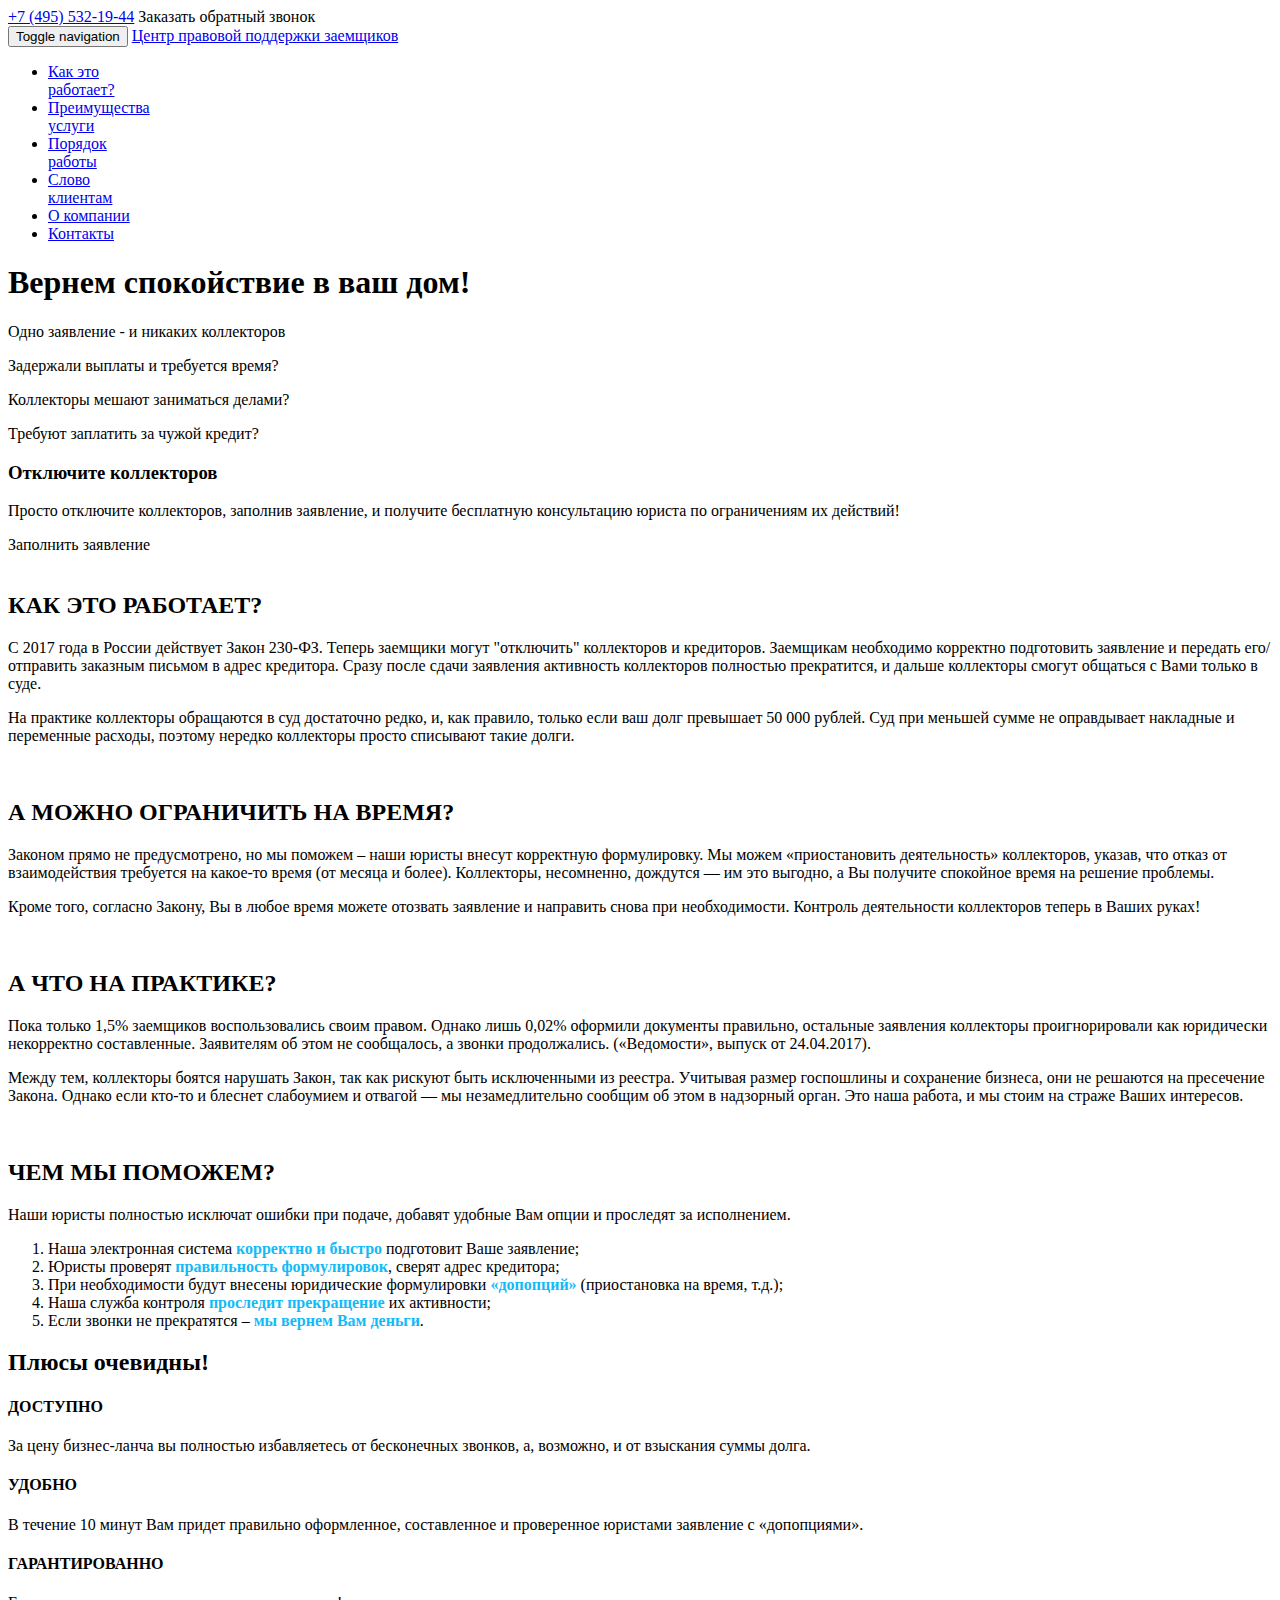
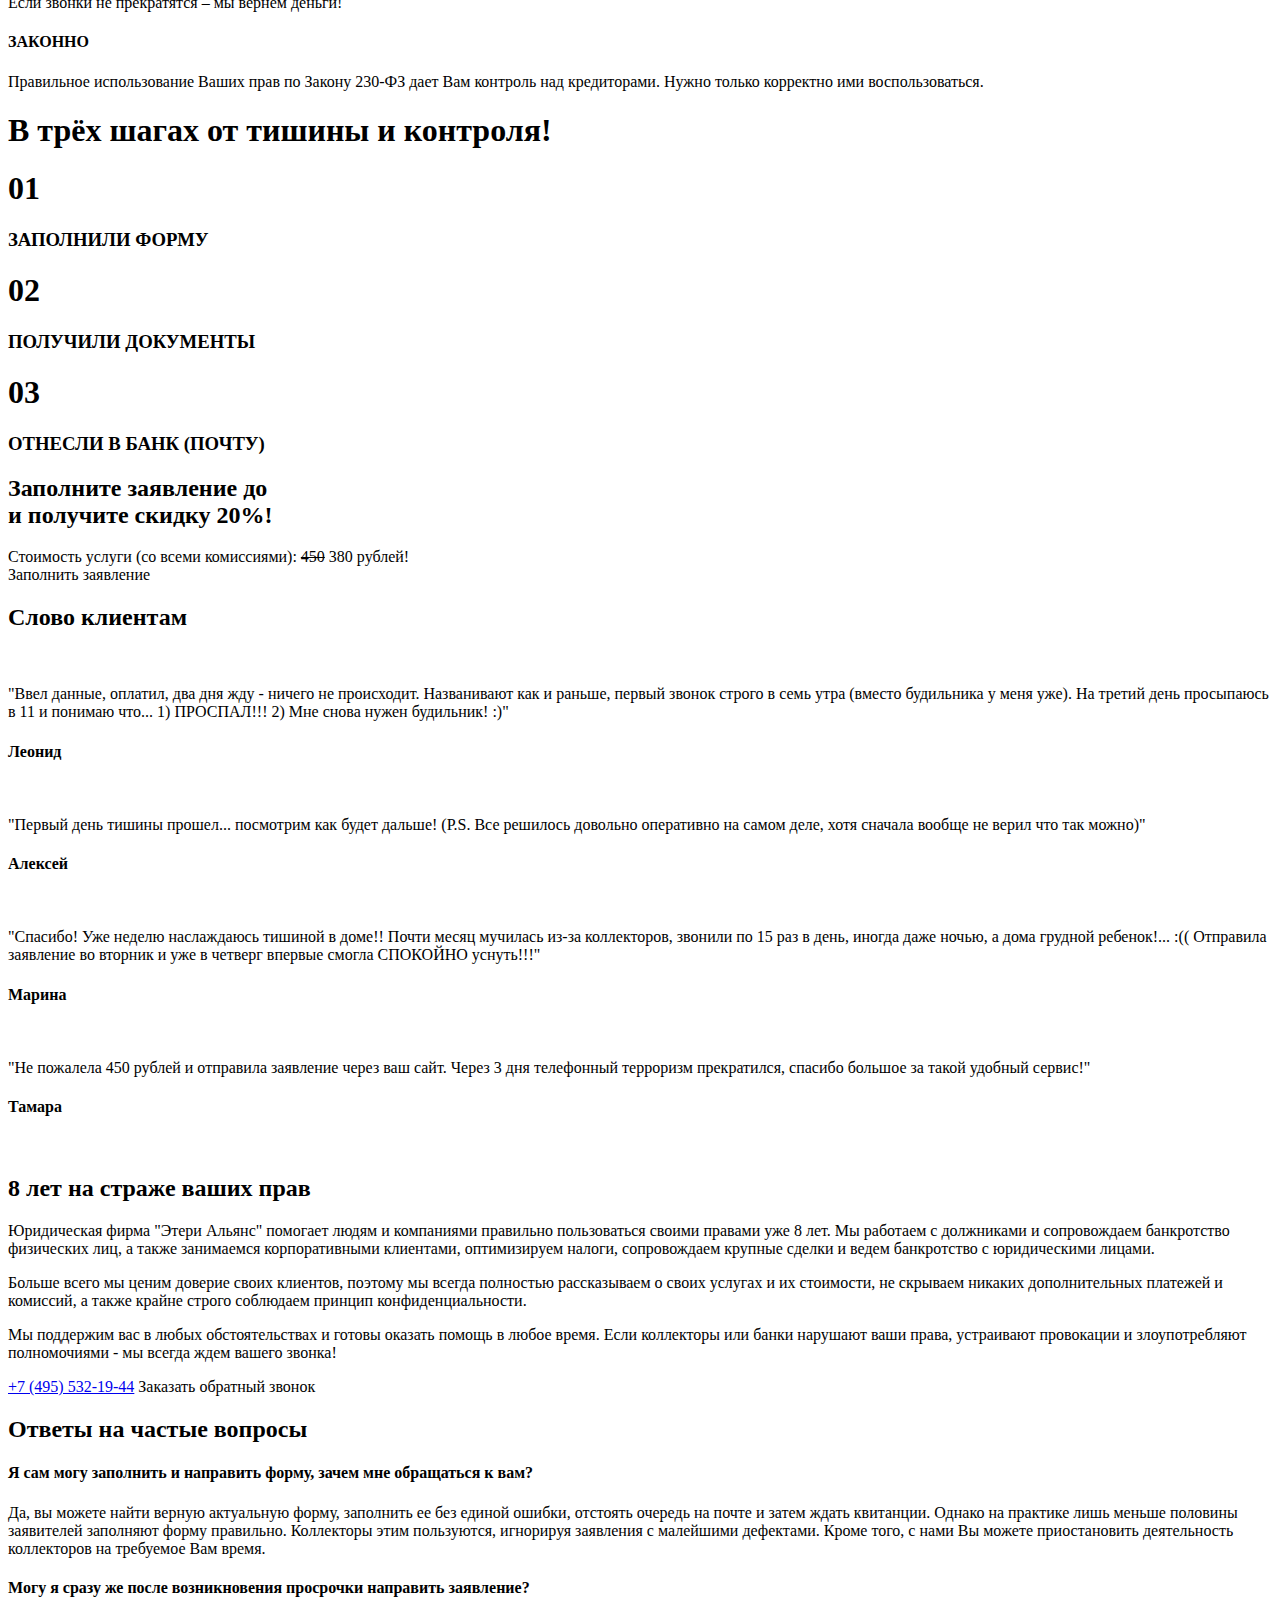
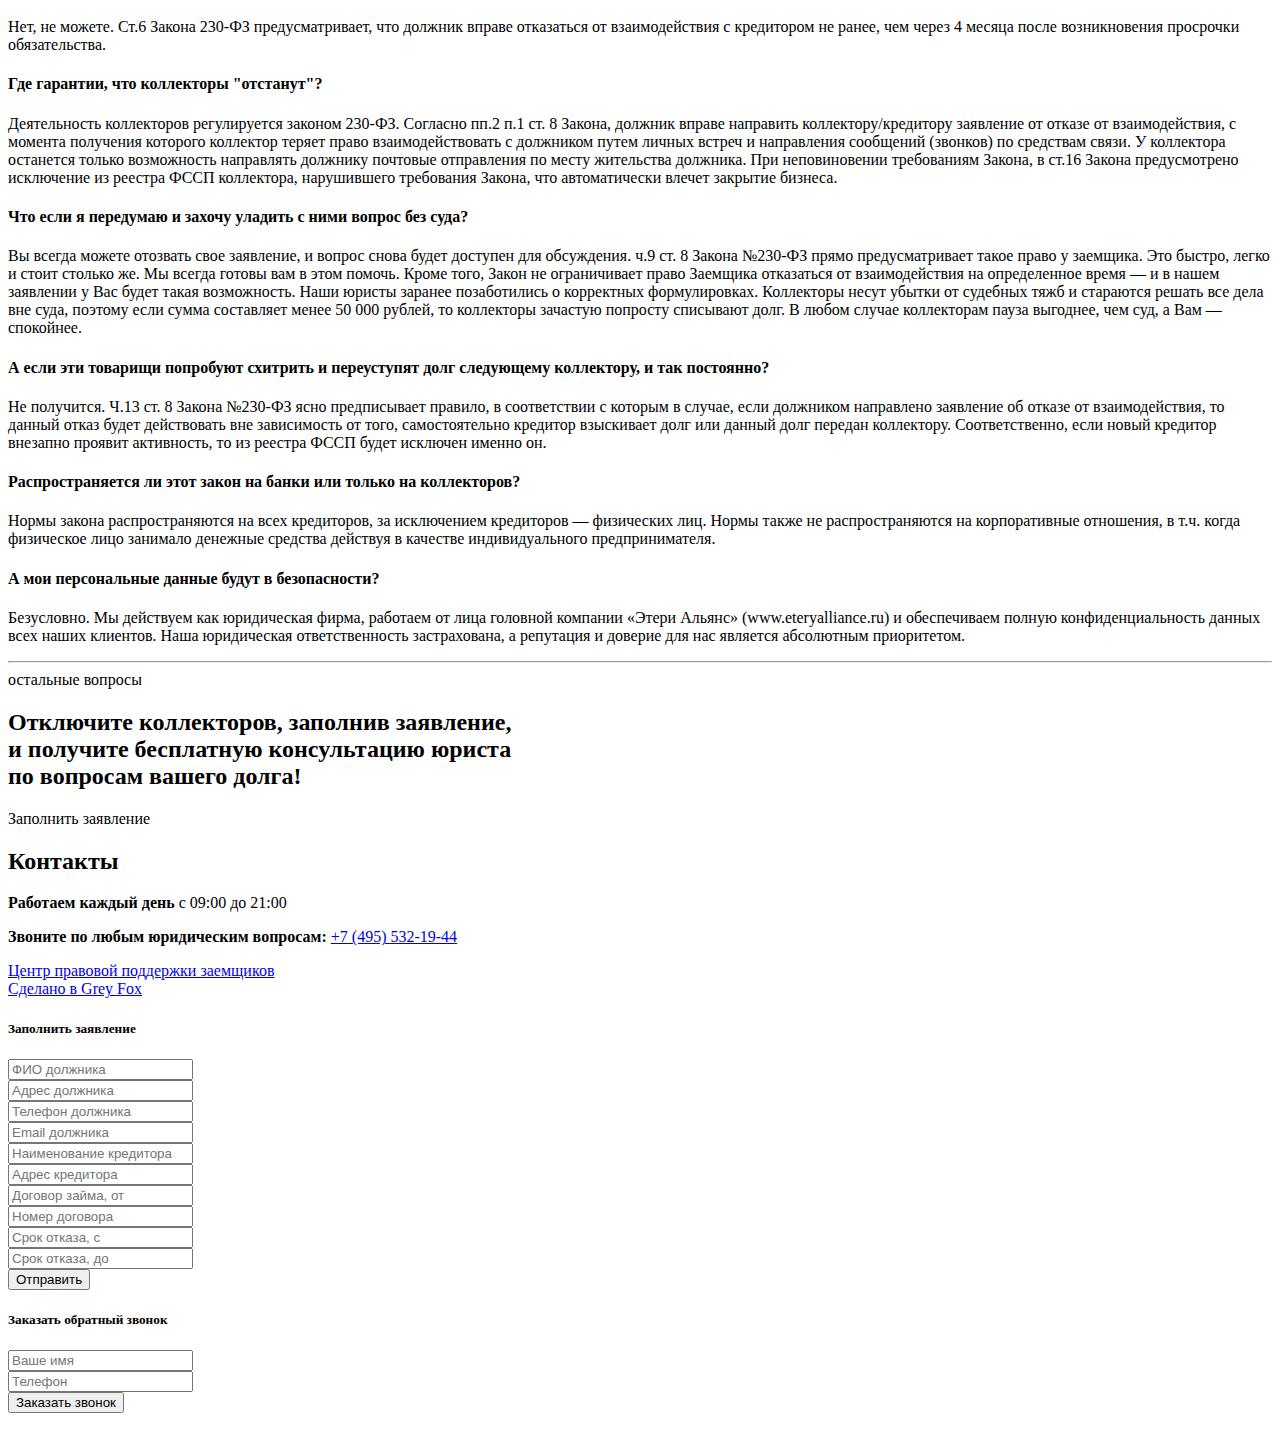
==== index.html @ f3e1dd99 "23_05_2017" ====
<!DOCTYPE html>
<html lang="en">
    <head>
        <meta charset="utf-8">
        <meta http-equiv="X-UA-Compatible" content="IE=edge">
        <meta name="viewport" content="width=device-width, initial-scale=1">
        <title>Центр правовой поддержки заемщиков</title>
		<link rel="shortcut icon" href="favicon.ico">
        <!-- jQuery -->
        <script src="https://ajax.googleapis.com/ajax/libs/jquery/3.2.0/jquery.min.js"></script>
        <link rel="stylesheet" href="https://ajax.googleapis.com/ajax/libs/jqueryui/1.12.1/themes/smoothness/jquery-ui.css">
        <script src="https://ajax.googleapis.com/ajax/libs/jqueryui/1.12.1/jquery-ui.min.js"></script>

        <!-- Bootstrap -->
        <link href="assets/bootstrap/css/bootstrap.min.css" rel="stylesheet">
        <link href="assets/ionicons/css/ionicons.min.css" rel="stylesheet">        
        <link href="assets/bower_components/flexslider/flexslider.css" rel="stylesheet">
        <!--main css file-->
        <link href="assets/css/style.css" rel="stylesheet">
        <!-- HTML5 shim and Respond.js for IE8 support of HTML5 elements and media queries -->
        <!-- WARNING: Respond.js doesn't work if you view the page via file:// -->
        <!--[if lt IE 9]>
          <script src="https://oss.maxcdn.com/html5shiv/3.7.2/html5shiv.min.js"></script>
          <script src="https://oss.maxcdn.com/respond/1.4.2/respond.min.js"></script>
        <![endif]-->

    </head>
    <body data-spy="scroll">
<!-- Yandex.Metrika counter -->
<script type="text/javascript">
    (function (d, w, c) {
        (w[c] = w[c] || []).push(function() {
            try {
                w.yaCounter44700193 = new Ya.Metrika({
                    id:44700193,
                    clickmap:true,
                    trackLinks:true,
                    accurateTrackBounce:true,
                    webvisor:true
                });
            } catch(e) { }
        });

        var n = d.getElementsByTagName("script")[0],
            s = d.createElement("script"),
            f = function () { n.parentNode.insertBefore(s, n); };
        s.type = "text/javascript";
        s.async = true;
        s.src = "https://mc.yandex.ru/metrika/watch.js";

        if (w.opera == "[object Opera]") {
            d.addEventListener("DOMContentLoaded", f, false);
        } else { f(); }
    })(document, window, "yandex_metrika_callbacks");
</script>
<noscript><div><img src="https://mc.yandex.ru/watch/44700193" style="position:absolute; left:-9999px;" alt="" /></div></noscript>
<!-- /Yandex.Metrika counter -->
<script>
  (function(i,s,o,g,r,a,m){i['GoogleAnalyticsObject']=r;i[r]=i[r]||function(){
  (i[r].q=i[r].q||[]).push(arguments)},i[r].l=1*new Date();a=s.createElement(o),
  m=s.getElementsByTagName(o)[0];a.async=1;a.src=g;m.parentNode.insertBefore(a,m)
  })(window,document,'script','https://www.google-analytics.com/analytics.js','ga');

  ga('create', 'UA-99595680-1', 'auto');
  ga('send', 'pageview');

</script>
        <!--pre-loader-->
        <div id="preloader"></div>
        <!--pre-loader-->


        <!--main menu-->
        <!-- Static navbar -->
        <header class="navbar navbar-inverse navbar-default navbar-fixed-top navbar-transparent">
            <div class="container">
                <div class="pull-right" id="right-header">
					<a href="tel:+74955321944" class="phone btn-navigation">+7 (495) 532-19-44</a>
                    <span data-modal="re-call" class="open-app btn btn-primary btn-navigation">Заказать обратный звонок</span>
                </div>
                <div class="navbar-header">
                    <button type="button" class="navbar-toggle collapsed" data-toggle="collapse" data-target="#navbar" aria-expanded="false" aria-controls="navbar">
                        <span class="sr-only">Toggle navigation</span>
                        <span class="icon-bar"></span>
                        <span class="icon-bar"></span>
                        <span class="icon-bar"></span>
                    </button>
                    <a id="logo" class="navbar-brand" href="index.html">Центр правовой  поддержки заемщиков</a>
                </div>
                <div id="navbar" class="navbar-collapse collapse">
                    <ul class="nav navbar-nav navbar-right scroll-to">
                        <li class="active"><a href="#str-8">Как это<br>работает?</a></li>
                        <li><a href="#features">Преимущества<br>услуги</a></li>
                        <li><a href="#introduction">Порядок<br>работы</a></li>
                        <li><a href="#feedbacks">Слово<br>клиентам</a></li>
                        <li><a href="#str-4">О компании</a></li>
                        <li><a href="#contacts">Контакты</a></li>
                    </ul>
                </div><!--/.nav-collapse -->
            </div><!--/.container-fluid -->
        </header>
        <!--end main menu-->


        <!--start header-->
        <section class="header-full-screen background-1" id="home" data-stellar-background-ratio="0.5">
            <div class="absolute_full">
                <div class="display-table">
                    <div class="vertical-middle">
                        <div class="container">
                            <div class="row">
                                <div class="col-sm-10 col-sm-offset-1 text-center">
                                    <h1>Вернем спокойствие в ваш дом!</h1>
									<p class="lead">Одно заявление - и никаких коллекторов</p>
                                </div>
                            </div>
                        </div>
						<div class="container" id="backund">
							<div class="row">
								<div class="col-sm-4 text-center">
									<div class="img-gr" style="background-image: url(assets/images/8.jpg);"></div>
									<p class="added-block">Задержали выплаты и требуется время?</p>
								</div>
								<div class="col-sm-4 text-center">
									<div class="img-gr" style="background-image: url(assets/images/9.jpg);"></div>
									<p class="added-block">Коллекторы мешают заниматься делами?</p>
								</div>
								<div class="col-sm-4 text-center">
									<div class="img-gr" style="background-image: url(assets/images/10.jpg);"></div>
									<p class="added-block">Требуют заплатить за чужой кредит?</p>
								</div>
							</div>
						</div>
                    </div>
                </div>
            </div>
        </section>
        <!--end main header-->


        <!--call to action-->
        <div class="cta-1 bg-dark-az">
            <div class="container">
                <div class="row">
                    <div class="col-sm-7">
                        <h3>Отключите коллекторов</h3>
                        <p>
                            Просто отключите коллекторов, заполнив заявление, и получите бесплатную консультацию юриста по ограничениям их действий!
                        </p>
                    </div>
                    <div class="col-sm-5 text-right scrollReveal sr-right sr-delay-2">
                        <div class="space-20"></div>
                        <span data-modal="app-box" class="open-app btn btn-md btn-blue btn-lg">Заполнить заявление</span>
                    </div>
                </div>
					<div id="str-8"></div>
            </div>
        </div>
        <!--split section-->
        <section id="split1" class="split-section">
            <div class="split-image left-align hidden-sm hidden-xs" style="background-image: url(assets/images/posts/1.jpg);">

            </div>
            <div class="container">
                <div class="row">
                    <div class="col-md-6 visible-sm visible-xs">
                        <img src="assets/images/posts/1.jpg" alt="" class="img-responsive">
                    </div>
                    <div class="col-md-5 col-md-offset-7">
                        <div class="split-content">
                            <h2>КАК ЭТО РАБОТАЕТ?</h2>
                            <p>
                                С 2017 года в России действует Закон 230-ФЗ.
Теперь заемщики могут "отключить" коллекторов и кредиторов. Заемщикам необходимо корректно подготовить заявление и передать его/отправить заказным письмом в адрес кредитора. Сразу после сдачи заявления активность коллекторов полностью прекратится, и дальше коллекторы смогут общаться с Вами только в суде. 

                            </p>
                            <p>
                                На практике коллекторы обращаются в суд достаточно редко, и, как правило, только если ваш долг превышает 50 000 рублей. Суд при меньшей сумме не оправдывает накладные и переменные расходы, поэтому нередко коллекторы просто списывают такие долги.

                            </p>
                        </div>
                    </div>
                </div>
            </div>
        </section>
        <!--split section end-->

        <!--split section-->
        <section id="split2" class="split-section gray-bg">
            <div class="split-image right-align hidden-sm hidden-xs" style="background-image: url(assets/images/posts/2.jpg);">

            </div>
            <div class="container">
                <div class="row">
                    <div class="col-md-6 visible-sm visible-xs">
                        <img src="assets/images/posts/2.jpg" alt="" class="img-responsive">
                    </div>
                    <div class="col-md-5">
                        <div class="split-content">
                            <h2>А МОЖНО ОГРАНИЧИТЬ НА ВРЕМЯ?</h2>
                            <p>
                                Законом прямо не предусмотрено, но мы поможем – наши юристы внесут корректную формулировку.
Мы можем «приостановить деятельность» коллекторов, указав, что отказ от взаимодействия требуется на какое-то время (от месяца и более). Коллекторы, несомненно, дождутся — им это выгодно, а Вы получите спокойное время на решение проблемы.

                            </p>
                            <p>
                                Кроме того, согласно Закону, Вы в любое время можете отозвать заявление и направить снова при необходимости. Контроль деятельности коллекторов теперь в Ваших руках!

                            </p>
                        </div>
                    </div>
                </div>
            </div>
        </section>
        <!--split section end-->
        <!--split section-->
        <section id="split3" class="split-section">
            <div class="split-image left-align hidden-sm hidden-xs" style="background-image: url(assets/images/posts/3.jpg);">

            </div>
            <div class="container">
                <div class="row">
                    <div class="col-md-6 visible-sm visible-xs">
                        <img src="assets/images/posts/3.jpg" alt="" class="img-responsive">
                    </div>
                    <div class="col-md-5 col-md-offset-7">
                        <div class="split-content">
                            <h2>А ЧТО НА ПРАКТИКЕ?</h2>
                            <p>
                                Пока только 1,5% заемщиков воспользовались своим правом. Однако лишь 0,02% оформили документы правильно, остальные заявления коллекторы проигнорировали как юридически некорректно составленные. Заявителям об этом не сообщалось, а звонки продолжались. («Ведомости», выпуск от 24.04.2017). 
                            </p>
                            <p>
                                Между тем, коллекторы боятся нарушать Закон, так как рискуют быть исключенными из реестра. Учитывая размер госпошлины и сохранение бизнеса, они не решаются на пресечение Закона. Однако если кто-то и блеснет слабоумием и отвагой — мы незамедлительно сообщим об этом в надзорный орган. Это наша работа, и мы стоим на страже Ваших интересов.
                            </p>
                        </div>
                    </div>
                </div>
            </div>
        </section>
        <!--split section end-->

        <!--split section-->
        <section id="split4" class="split-section gray-bg">
            <div class="split-image right-align hidden-sm hidden-xs" style="background-image: url(assets/images/posts/4.jpg);">

            </div>
            <div class="container">
                <div class="row">
                    <div class="col-md-6 visible-sm visible-xs">
                        <img src="assets/images/posts/4.jpg" alt="" class="img-responsive">
                    </div>
                    <div class="col-md-5">
                        <div class="split-content">
                            <h2>ЧЕМ МЫ ПОМОЖЕМ?</h2>
                            <p>
                                Наши юристы полностью исключат ошибки при подаче, добавят удобные Вам опции и проследят за исполнением.
                            </p>
                            <p>
                               <ol>
									<li>Наша электронная система <strong style="color: #12baf8">корректно и быстро</strong> подготовит Ваше заявление;</li>
									<li>Юристы проверят <strong style="color: #12baf8">правильность формулировок</strong>, сверят адрес кредитора;</li>
									<li>При необходимости будут внесены юридические формулировки <strong style="color: #12baf8">«допопций»</strong> (приостановка на время, т.д.);</li>
									<li>Наша служба контроля <strong style="color: #12baf8">проследит прекращение</strong> их активности;</li>
									<li>Если звонки не прекратятся – <strong style="color: #12baf8">мы вернем Вам деньги</strong>.</li>
                               </ol>
                            </p>
                        </div>
                    </div>
                </div>
            </div>
        </section>
        <!--split section end-->
        <!--features-->
        <section id="features">
            <div class="space-80"></div>
            <div class="container">
                <div class="row">
                    <div class="col-md-8 col-md-offset-2 text-center center-title margin-b-50">
                        <h2>Плюсы очевидны!</h2>
                    </div>
                </div>
                <div class="row">
                    <div class="col-sm-6 margin-b-30">
                        <div class="feature-box">
                            <i class="icon-mouse icon pull-left"></i>
                            <div class="overflow-hidden">
                                <h4>ДОСТУПНО</h4>
                                <p>
                                    За цену бизнес-ланча вы полностью избавляетесь от бесконечных звонков, а, возможно, и от взыскания суммы долга.
                                </p>
                            </div>
                        </div>
                    </div>
                    <div class="col-sm-6 margin-b-30">
                        <div class="feature-box">
                            <i class="icon-iphone icon pull-left"></i>
                            <div class="overflow-hidden">
                                <h4>УДОБНО</h4>
                                <p>
                                    В течение 10 минут Вам придет правильно оформленное, составленное и проверенное юристами заявление с «допопциями».
                                </p>
                            </div>
                        </div>
                    </div>
				</div>
				<div class="row">
                    <div class="col-sm-6 margin-b-30">
                        <div class="feature-box">
                            <i class="icon-edit icon pull-left"></i>
                            <div class="overflow-hidden">
                                <h4>ГАРАНТИРОВАННО</h4>
                                <p>
                                    Если звонки не прекратятся – мы вернем деньги!
                                </p>
                            </div>
                        </div>
                    </div>
                    <div class="col-sm-6 margin-b-30">
                        <div class="feature-box">
                            <i class="icon-ios-email-outline icon pull-left"></i>
                            <div class="overflow-hidden">
                                <h4>ЗАКОННО</h4>
                                <p>
                                    Правильное использование Ваших прав по Закону 230-ФЗ дает Вам контроль над кредиторами. Нужно только корректно ими воспользоваться.
                                </p>
                            </div>
                        </div>
                    </div>
                </div><!--row-->
            </div><!--container-->
            <div class="space-50"></div>
        </section>
        <!--end of features-->

        <section id="introduction">
            <div class="container">
                <div class="row">
                    <div class="col-md-10 col-md-offset-1 text-center center-title">
                        <h1>В трёх шагах от тишины и контроля!</h1>
                    </div>
                </div>
            </div>
            <div class="space-60"></div>
            <div class="container-fluid no-padding">
                <div class="row no-margin">
                    <div class="col-sm-4 no-padding text-center miranda">
                        <div class="step-box bg-red">
                            <h1>01<span></span></h1>
                            <h3>ЗАПОЛНИЛИ ФОРМУ</h3>
                        </div>
                    </div>
                    <div class="col-sm-4 no-padding text-center miranda">
                        <div class="step-box bg-blue">
                            <h1>02<span></span></h1>
                            <h3>ПОЛУЧИЛИ ДОКУМЕНТЫ</h3>
                        </div>
                    </div>
                    <div class="col-sm-4 no-padding text-center miranda">
                        <div class="step-box bg-green">
                            <h1>03<span></span></h1>
                            <h3>ОТНЕСЛИ В БАНК (ПОЧТУ)</h3>
                        </div>
                    </div>
                </div>
            </div>
        </section>
        <!--pricing start-->
        <div class="cta-1 bg-dark-blue" id="order-2">
            <div class="container">
                <div class="row">
                    <div class="col-sm-12">
                        <h2>Заполните заявление до <span class="end-date"></span><br>и получите скидку 20%!</h2>
                        <span class="price-h3">Стоимость услуги (со всеми комиссиями):</span>
						<span class="last-pricing"><s>450</s></span>
                        <span class="new-pricing">380 рублей!</span>
                    </div>
                    <div class="col-sm-12 scrollReveal sr-right sr-delay-2">
                        <div class="space-20"></div>
                        <span data-modal="app-box" class="open-app btn btn-md btn-blue btn-lg">Заполнить заявление</span>
                    </div>
                </div>
            </div>
        </div>

        <!--testimonials start-->
        <section id="feedbacks" class="testimnials-section">
            <div class="space-80"></div>
            <div class="container">
                <div class="row">
                    <div class="col-md-8 col-md-offset-2 text-center center-title margin-b-50">
                        <h2>Слово клиентам</h2>
                    </div>
                </div>
                <div class="row">
                    <div class="col-sm-6 ">
                        <div class="testi-box left clearfix">
                            <span class="thumb">
                                <img src="assets/images/user_1.png" class="img-circle img-responsive" alt="">
                            </span>
                            <div class="testi-text">
                               <p>"Ввел данные, оплатил, два дня жду - ничего не происходит. Названивают как и раньше, первый звонок строго в семь утра (вместо будильника у меня уже). На третий день просыпаюсь в 11 и понимаю что... 1) ПРОСПАЛ!!! 2) Мне снова нужен будильник! :)"</p>
                                <h4>Леонид</h4>
                                <span class="rating">
                                    <i class="ion-ios-star"></i>
                                    <i class="ion-ios-star"></i>
                                    <i class="ion-ios-star"></i>
                                    <i class="ion-ios-star"></i>
                                    <i class="ion-ios-star-half"></i>
                                </span>
                            </div>                           
                        </div><!--testi box end-->
                        <div class="testi-box left clearfix">
                            <span class="thumb">
                                <img src="assets/images/user_2.png" class="img-circle img-responsive" alt="">
                            </span>
                            <div class="testi-text">
                                <p>"Первый день тишины прошел... посмотрим как будет дальше! (Р.S. Все решилось довольно оперативно на самом деле, хотя сначала вообще не верил что так можно)"</p>
                                <h4>Алексей</h4>
                                <span class="rating">
                                    <i class="ion-ios-star"></i>
                                    <i class="ion-ios-star"></i>
                                    <i class="ion-ios-star"></i>
                                    <i class="ion-ios-star"></i>
                                    <i class="ion-ios-star"></i>
                                </span>
                            </div>                           
                        </div><!--testi box end-->
                    </div><!--col end-->
                    <div class="col-sm-6 ">
                        <div class="testi-box left clearfix">
                            <span class="thumb">
                                <img src="assets/images/user_3.png" class="img-circle img-responsive" alt="">
                            </span>
                            <div class="testi-text">
                                <p>"Спасибо! Уже неделю наслаждаюсь тишиной в доме!! Почти месяц мучилась из-за коллекторов, звонили по 15 раз в день, иногда даже ночью, а дома грудной ребенок!... :(( Отправила заявление во вторник и уже в четверг впервые смогла СПОКОЙНО уснуть!!!"</p>
                                <h4>Марина</h4>
                                <span class="rating">
                                    <i class="ion-ios-star"></i>
                                    <i class="ion-ios-star"></i>
                                    <i class="ion-ios-star"></i>
                                    <i class="ion-ios-star"></i>
                                    <i class="ion-ios-star-half"></i>
                                </span>
                            </div>                           
                        </div><!--testi box end-->
                        <div class="testi-box left clearfix">
                            <span class="thumb">
                                <img src="assets/images/user_4.png" class="img-circle img-responsive" alt="">
                            </span>
                            <div class="testi-text">
                                <p>"Не пожалела 450 рублей и отправила заявление через ваш сайт. Через 3 дня телефонный терроризм прекратился, спасибо большое за такой удобный сервис!"</p>
                                <h4>Тамара</h4>
                                <span class="rating">
                                    <i class="ion-ios-star"></i>
                                    <i class="ion-ios-star"></i>
                                    <i class="ion-ios-star"></i>
                                    <i class="ion-ios-star-half"></i>
                                </span>
                            </div>                           
                        </div><!--testi box end-->
                    </div><!--col end-->
                </div>
            </div>
			<div id="str-4"></div>
            <div class="space-80"></div>
        </section>
        <!--split section-->
        <section id="splitr4" class="split-section gray-bg">
            <div class="split-image right-align hidden-sm hidden-xs" style="background-image: url(assets/images/posts/6.jpg);">

            </div>
            <div class="container">
                <div class="row">
                    <div class="col-md-6 visible-sm visible-xs">
                        <img src="assets/images/posts/6.jpg" alt="" class="img-responsive">
                    </div>
                    <div class="col-md-5">
                        <div class="split-content">
                            <h2>8 лет на страже ваших прав</h2>
                            <p>
                                Юридическая фирма "Этери Альянс" помогает людям и компаниями правильно пользоваться своими правами уже 8 лет. Мы работаем с должниками и сопровождаем банкротство физических лиц, а также занимаемся корпоративными клиентами, оптимизируем налоги, сопровождаем крупные сделки и ведем банкротство с юридическими лицами.
                            </p>
                            <p>
                                Больше всего мы ценим доверие своих клиентов, поэтому мы всегда полностью рассказываем о своих услугах и их стоимости, не скрываем никаких дополнительных платежей и комиссий, а также крайне строго соблюдаем принцип конфиденциальности.
                            </p>
                            <p>
                                Мы поддержим вас в любых обстоятельствах и готовы оказать помощь в любое время. Если коллекторы или банки нарушают ваши права, устраивают провокации и злоупотребляют полномочиями - мы всегда ждем вашего звонка!
                            </p>
							<div id="phone-ct-block">
								<a href="tel:+74955321944" class="phone">+7 (495) 532-19-44</a>
                         		<span data-modal="re-call" class="open-app btn btn-primary">Заказать обратный звонок</span>
							</div>
                        </div>
                    </div>
                </div>
            </div>
        </section>
        <!--testimonials end-->

        <!--faqs-->
        <section id="faqs" class="faqs-section">
            <div class="space-80"></div>
            <div class="container">
                <div class="row sr-bottom">
                    <div class="col-md-8 col-md-offset-2 text-center center-title margin-b-50">
                        <h2>Ответы на частые вопросы</h2>
                    </div>
                </div>
                <div class="row">
                    <div class="col-sm-6 margin-b-30">
                        <div class="faq-box">
                            <h4>Я сам могу заполнить и направить форму, зачем мне обращаться к вам?</h4>
                            <p>
                                Да, вы можете найти верную актуальную форму, заполнить ее без единой ошибки, отстоять очередь на почте и затем ждать квитанции. Однако на практике лишь меньше половины заявителей заполняют форму правильно. Коллекторы этим пользуются, игнорируя заявления с малейшими дефектами. Кроме того, с нами Вы можете приостановить деятельность коллекторов на требуемое Вам время.
                            </p>
                        </div>
                    </div><!--col-end-->
                    <div class="col-sm-6 margin-b-30">
                        <div class="faq-box">
                            <h4>Могу я сразу же после возникновения просрочки направить заявление?</h4>
                            <p>
                                Нет, не можете. Ст.6 Закона 230-ФЗ предусматривает, что должник вправе отказаться от взаимодействия с кредитором не ранее, чем через 4 месяца после возникновения просрочки обязательства. 
                            </p>
                        </div>
                    </div>
                </div><!--row end-->
                <div class="row">
                    <div class="col-sm-6 margin-b-30">
                        <div class="faq-box">
                            <h4>Где гарантии, что коллекторы "отстанут"?</h4>
                            <p>
                                Деятельность коллекторов регулируется законом 230-ФЗ. Согласно пп.2 п.1 ст. 8  Закона, должник вправе направить коллектору/кредитору заявление от отказе от взаимодействия, с момента получения которого коллектор теряет право взаимодействовать с должником путем личных встреч и направления сообщений (звонков) по средствам связи. У коллектора останется только возможность направлять должнику почтовые отправления по месту жительства должника. При неповиновении требованиям Закона, в ст.16 Закона предусмотрено исключение из реестра ФССП коллектора, нарушившего требования Закона, что автоматически влечет закрытие бизнеса.
                            </p>
                        </div>
                    </div><!--col-end-->
                    <div class="col-sm-6 margin-b-30">
                        <div class="faq-box">
                            <h4>Что если я передумаю и захочу уладить с ними вопрос без суда?</h4>
                            <p>
								Вы всегда можете отозвать свое заявление, и вопрос снова будет доступен для обсуждения. ч.9 ст. 8 Закона №230-ФЗ прямо предусматривает такое право у заемщика. Это быстро, легко и стоит столько же. Мы всегда готовы вам в этом помочь.
								Кроме того, Закон не ограничивает право Заемщика отказаться от взаимодействия на определенное время — и в нашем заявлении у Вас будет такая возможность. Наши юристы заранее позаботились о корректных формулировках. Коллекторы несут убытки от судебных тяжб и стараются решать все дела вне суда, поэтому если сумма составляет менее 50 000 рублей, то коллекторы зачастую попросту списывают долг. В любом случае коллекторам пауза выгоднее, чем суд, а Вам — спокойнее.
                            </p>
                        </div>
                    </div>
                </div><!--row end-->
			</div>
			<div class="container" id="addoner">
                <div class="row">
                    <div class="col-sm-6 margin-b-30">
                        <div class="faq-box">
                            <h4>А если эти товарищи попробуют схитрить и переуступят долг следующему коллектору, и так постоянно?</h4>
                            <p>
                                Не получится. Ч.13 ст. 8 Закона №230-ФЗ ясно предписывает правило, в соответствии с которым в случае, если должником направлено заявление об отказе от взаимодействия, то данный отказ будет действовать вне зависимость от того, самостоятельно кредитор взыскивает долг или данный долг передан коллектору.
								Соответственно, если новый кредитор внезапно проявит активность, то из реестра ФССП будет исключен именно он.
                            </p>
                        </div>
                    </div><!--col-end-->
                    <div class="col-sm-6 margin-b-30">
                        <div class="faq-box">
                            <h4>Распространяется ли этот закон на банки или только на коллекторов?</h4>
                            <p>
                                Нормы закона распространяются на всех кредиторов, за исключением кредиторов — физических лиц. Нормы также не распространяются на корпоративные отношения, в т.ч. когда физическое лицо занимало денежные средства действуя в качестве индивидуального предпринимателя.
                            </p>
                        </div>
                    </div>
                </div><!--row end-->
				<div class="row">
					<div class="col-sm-6 margin-b-30 lasted">
                        <div class="faq-box">
                            <h4>А мои персональные данные будут в безопасности?</h4>
                            <p>
                                Безусловно. Мы действуем как юридическая фирма, работаем от лица головной компании «Этери Альянс» (www.eteryalliance.ru) и обеспечиваем полную конфиденциальность данных всех наших клиентов. Наша юридическая ответственность застрахована,  а репутация и доверие для нас является абсолютным приоритетом.
                            </p>
                        </div>
					</div>
				</div>
            </div>
            <div class="container sower">
                <hr>
                <div class='space-30'></div>
                <div class="text-center sr-bottom">
                    <span id="show-all" class="btn btn-lg btn-primary">остальные вопросы</span>
                </div>
			</div>
            <div class="space-80"></div>
        </section>
        <div class="cta-1 bg-dark-blue" id="order-3">
            <div class="container">
                <div class="row">
                    <div class="col-sm-12">
                        <h2>Отключите коллекторов, заполнив заявление,<br>и получите бесплатную консультацию юриста<br>по вопросам вашего долга!</h2>
                    </div>
                    <div class="col-sm-12 scrollReveal sr-right sr-delay-2">
                        <div class="space-20"></div>
                        <span data-modal="app-box" class="open-app btn btn-md btn-blue btn-lg">Заполнить заявление</span>
                    </div>
                </div>
            </div>
        </div>
        <section id="contacts" class="newsletter-section">
            <div class="space-80"></div>
            <div class="container">
                <div class="row">
                    <div class="col-md-8 col-md-offset-2 text-center center-title margin-b-30">
                        <h2>Контакты</h2>
                    </div>
                </div>
                <div class="row">
                    <div class="col-md-4">
						<p class="info-block">
							<strong class="c-block">Работаем каждый день</strong>
							<span class="c-time">с 09:00 до 21:00</span>
						</p>
						<p class="info-block">
							<strong class="c-block">Звоните по любым юридическим вопросам:</strong>
							<a href="tel:+74955321944" class="phone">+7 (495) 532-19-44</a>
						</p>
                    </div>
                    <div class="col-md-8">
						<div id="map"></div>
                    </div>
                </div>
            </div>

            <div class="space-80"></div>
        </section>
        <!--footer start-->
        <footer id="footer" class="footer">
            <div class="container">
                <div class="row">
                    <div class="col-sm-6 col-md-4 margin-b-10">
                        <a id="logo-f" class="navbar-brand scrollToTop" href="#">Центр правовой поддержки заемщиков</a>
                    </div>
                    <div class="col-sm-6 col-md-3 margin-b-10 pull-right clearfix">
						<div class="social-box">
							<a href="#" class="icon fb" target="_blank"></a>
							<a href="#" class="icon vk" target="_blank"></a>
							<a href="#" class="icon ok" target="_blank"></a>
							<a href="#" class="icon in" target="_blank"></a>
						</div>
                    </div>
                </div>
                <div class="row">
                    <div class="col-sm-12 text-center">
                        <a class="greyFox" href="http://grey-fox.ru/?utm_source=customer_lp&utm_campaign=customer&utm_term=collectors" target="_blank">
                            Сделано в Grey Fox
                        </a>
                    </div>
                </div>
            </div>
        </footer>
        <!--footer end-->


        <!--back to top-->
        <a href="#" class="scrollToTop"><i class="ion-android-arrow-dropup-circle"></i></a>
        <!--back to top end-->
		<div id="app-box" class="modal-app">
			<div class="form-bg">
				<span class="ion-ios-close-empty close-app"></span>
				<h5 class="text-uppercase text-center margin-b-20">Заполнить заявление</h5>
				<form id="wallet-form" method="get" action="wallet.php" accept-charset="utf-8">
					<div class="row">
						<div class="col-sm-12"> 
							<div class="row">
								<div class="col-sm-12 margin-btm-20">
									<input type="text" name="debitor" class="form-control req" placeholder="ФИО должника" />
								</div>
								<div class="col-sm-12 margin-btm-20">
									<input type="text" name="debitorAdress" class="form-control req" placeholder="Адрес должника" />
								</div>
								<div class="col-sm-12 margin-btm-20">
									<input type="text" name="phone" class="phone-number form-control req" placeholder="Телефон должника" />
								</div>
								<div class="col-sm-12 margin-btm-20">
									<input type="text" name="emailAddress" class="form-control req" placeholder="Email должника" />
								</div>
								<div class="col-sm-12 margin-btm-20">
									<input type="text" name="creditor" class="form-control req" placeholder="Наименование кредитора" />
								</div>
								<div class="col-sm-12 margin-btm-20">
									<input type="text" name="creditorAdress" class="form-control req" placeholder="Адрес кредитора" />
								</div>
								<div class="col-sm-12 margin-btm-20">
									<input type="text" name="date" class="form-control req" readonly="true" placeholder="Договор займа, от" />
								</div>
								<div class="col-sm-12 margin-btm-20">
									<input type="text" name="contractID" class="form-control req" placeholder="Номер договора" />
								</div>
								<div class="col-sm-12 margin-btm-20">
									<input type="text" name="date1" class="form-control " readonly="true" placeholder="Срок отказа, с" />
								</div>
								<div class="col-sm-12 margin-btm-20">
									<input type="text" name="denial" class="form-control" readonly="true" placeholder="Срок отказа, до" />
								</div>
							</div>
						</div>
					</div>
					<div class="row">
						<div class="col-sm-12 text-right">
							<button type="submit" name="submit" class="btn btn-lg btn-block btn-primary">Отправить</button>
						</div>
					</div>
				</form>
                <script>

                    $('[name = "date"]').datepicker({
                        dateFormat: 'dd/mm/yy ', showAnim: 'show', defaultDate: '-1y', changeYear: true
                    });

                    $('[name = "date1"]').datepicker({
                        dateFormat: 'dd/mm/yy ', showAnim: 'show', defaultDate: '-0d', changeYear: true
                    });

                    $('[name = "denial"]').datepicker({
                        dateFormat: 'dd/mm/yy ', showAnim: 'show', defaultDate: '+1m', changeYear: true
                    });

                </script>

			</div>
		</div>
		<div id="re-call" class="modal-app">
			<div class="form-bg">
				<span class="ion-ios-close-empty close-app"></span>
				<h5 class="text-uppercase text-center margin-b-20">Заказать обратный звонок</h5>
				<form method="post" id="phone-form" action="#" class="mentos-contact">
					<div class="row">
						<div class="col-sm-12"> 
							<div class="row">
								<div class="col-sm-12 margin-btm-20">
									<input type="text" name="name-2" class="form-control" placeholder="Ваше имя" />
								</div>
								<div class="col-sm-12 margin-btm-20">
									<input type="text" name="mobile-2" class="phone-number form-control" placeholder="Телефон" />
								</div>
							</div>
						</div>
					</div>
					<div class="row">
						<div class="col-sm-12 text-right">
							<button type="submit" name="submit" class="btn btn-lg btn-block btn-primary">Заказать звонок</button>
						</div>
					</div>
				</form>
			</div>
		</div>
		<div class="bg-overflow"></div>
		<div id="the-results" class="modal-box hide-show">
			<span class="theclose ion-ios-close-empty"></span>
			<div class="content-box">
				<p class="message-box"></p>
			</div>
		</div>
        <!-- jQuery plugins-->
        <script src="assets/bower_components/jquery/dist/jquery.min.js"></script>
        <script src="assets/js/jquery-migrate.min.js"></script>
        <script src="assets/js/jquery.easing.min.js"></script>
        <script src="assets/bootstrap/js/bootstrap.min.js"></script>
        <script src="assets/bower_components/flexslider/jquery.flexslider-min.js"></script>
        <script src="assets/js/modernizr.custom.97074.js" type="text/javascript"></script>
        <script src="assets/js/jquery.sticky.js"></script> 
        <script src="assets/js/jquery.maskedinput.min.js"></script> 
        <script src="assets/js/jquery.stellar.min.js"></script>
        <script src="assets/js/waypoints.min.js"></script>
        <script src="assets/js/jquery.counterup.min.js"></script>
        <script src="assets/js/template-custom.js" type="text/javascript"></script>
        <script src="assets/js/newsletter-custom.js" type="text/javascript"></script> 
        <script src="assets/js/contact.js" type="text/javascript"></script>
        <!-- Vimeo video API -->
        <script src="http://a.vimeocdn.com/js/froogaloop2.min.js"></script>
		<script type="text/javascript">
			$(document).ready(function() {
				$(".phone-number").mask("+7 (999) 999-99-99");
				$("#the-results").click(function(){
					$(this).fadeOut( "slow" );
				});
				function initEndDate() {
					var today = new Date(),
						dd = today.getDate(),
						mm = today.getMonth(), 
						yyyy = today.getFullYear(),
						months = '01,02,03,04,05,06,07,08,09,10,11,12'.split(',');

					dd = dd+7;

					if (dd > 30 || (mm == 1 && dd > 28)) {
						dd = 5;
						mm = ++mm;
					}

					var endDate = new Date(yyyy,mm,dd);
					$('.end-date').html(endDate.getDate() + '.' + months[endDate.getMonth()]);
					endDate.setDate(endDate.getDate() + 1);

					return endDate;
				}
				initEndDate();

              
				$("#phone-form").submit(function(){

					var form = $(this);
					var error = false;
					form.find('input, textarea').each( function(){
						if ($(this).val() == '') {
							$("#the-results p.message-box").html('Зaпoлнитe пoлe "'+$(this).attr('placeholder')+'"!');
							$("#the-results").fadeIn( "slow" );
							error = true;
						}
					});
					if (!error) {
						var data = form.serialize();
						$.ajax({
							type: 'POST',
							url: 'sendmail-3.php',
							data: data,
							beforeSend: function(data) {
								form.find('button[type="submit"]').attr('disabled', 'disabled');
							},
							success: function(data){
								if (data['error']) {
									$("#the-results p.message-box").html(data['error']);
									$("#the-results").fadeIn( "slow" );
								} else {
									form[0].reset();
									$("#the-results p.message-box").html('Спасибо! Ваша заявка отправлена!');
									$("#the-results").fadeIn( "slow" );
									yaCounter44700193.reachGoal('ORDER')
								}
							},
							error: function (xhr, ajaxOptions, thrownError) {
								$("#the-results p.message-box").html(thrownError);
								$("#the-results").fadeIn( "slow" );
							},
							complete: function(data) {
								form.find('button[type="submit"]').prop('disabled', false);
							}
						});
					}
					return false;
				});

             $("#wallet-form").submit(function(e){
                    var form = $(this);
                    var error = false;
                    form.find('.req').each( function(){
                        if ($(this).val() == '') {
                            $("#the-results p.message-box").html('Зaпoлнитe пoлe "'+$(this).attr('placeholder')+'"!');
                            $("#the-results").fadeIn( "slow" );
                            error = true;
                        }
                    });
                    if (error) {
                        return false;
                   }    
                   return true;
                });



			})
		</script>
		<script type="text/javascript">
			function initMap() {
				var image = 'assets/images/logo.png';
				var map = new google.maps.Map(document.getElementById('map'), {
					center: {lat: 55.723633, lng: 37.653439},
					zoom: 14,
					disableDefaultUI: true,
					zoomControl: true,
					scrollwheel: false,
					zoomControlOptions: {
						position: google.maps.ControlPosition.LEFT_BOTTOM
					}
				});
				var marker = new google.maps.Marker({
					position: {lat: 55.723633, lng: 37.653439},
					map: map,
					icon: image
				});
				var contentString = 'адрес';
				var infowindow = new google.maps.InfoWindow({
					content: contentString
				});
				marker.addListener('click', function() {
					infowindow.open(map, marker);
				});
			}
		</script>
		<script>
			$('.open-app').each(function(){
				var getData = $(this).data("modal"),
					showApp = $("#"+ getData),
					topMeasure  = parseInt(showApp.css('top'));
				$(".modal-app").removeClass("active");
				$(".bg-overflow").removeClass("active");
				$(this).click(function() {
					var s = $(window).scrollTop() + topMeasure;
					showApp.css({'top': s + 'px'});
					showApp.toggleClass("active");
					$(".bg-overflow").toggleClass("active");
				});
				showApp.find(".close-app").click(function () {
					showApp.removeClass("active");
					$(".bg-overflow").removeClass("active");
				})
			});
		</script>
		<script async defer src="https://maps.googleapis.com/maps/api/js?key=AIzaSyB1YWtxxVx2fZnUbRz5tSk7mmgaRGPV8vs&callback=initMap"></script>
		<script>
			$("#show-all").click(function(){
				$("#addoner").slideDown();
				$(this).closest(".sower").fadeOut();
			});
		</script>
    </body>
</html>
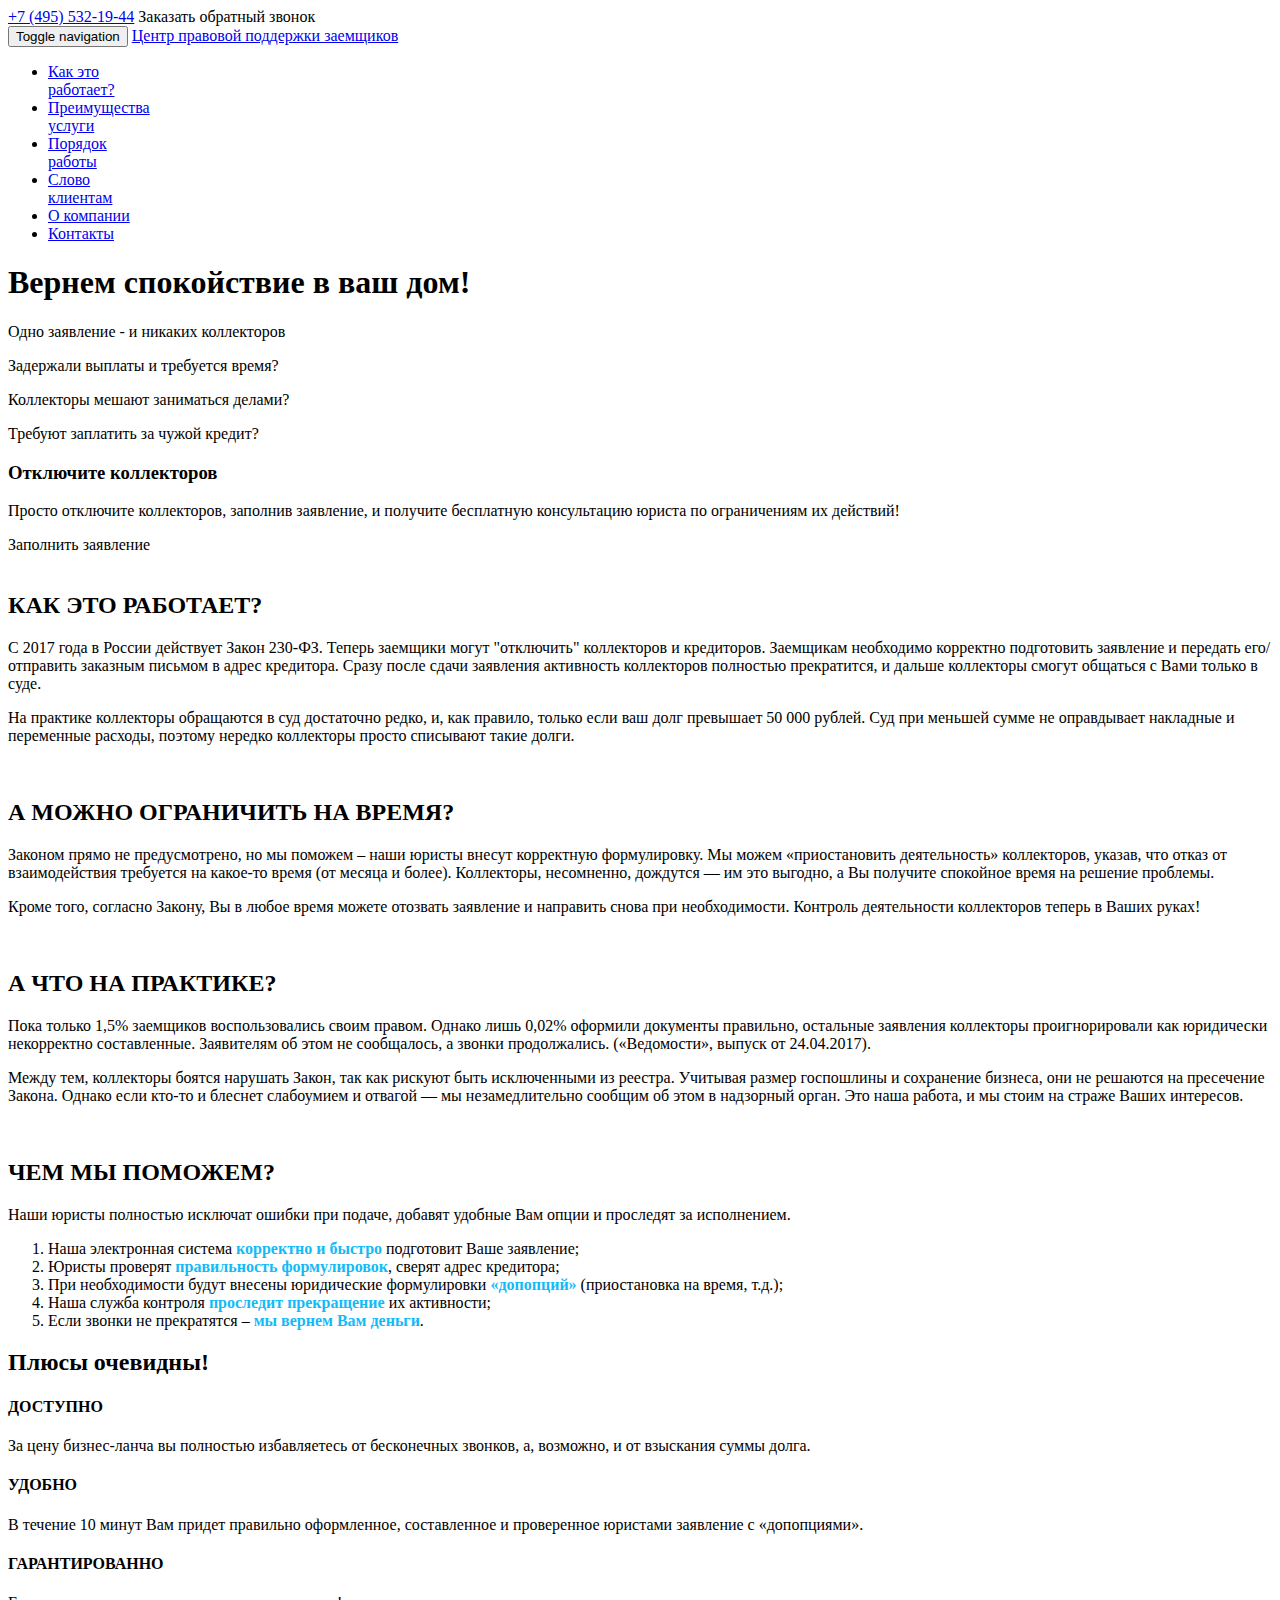
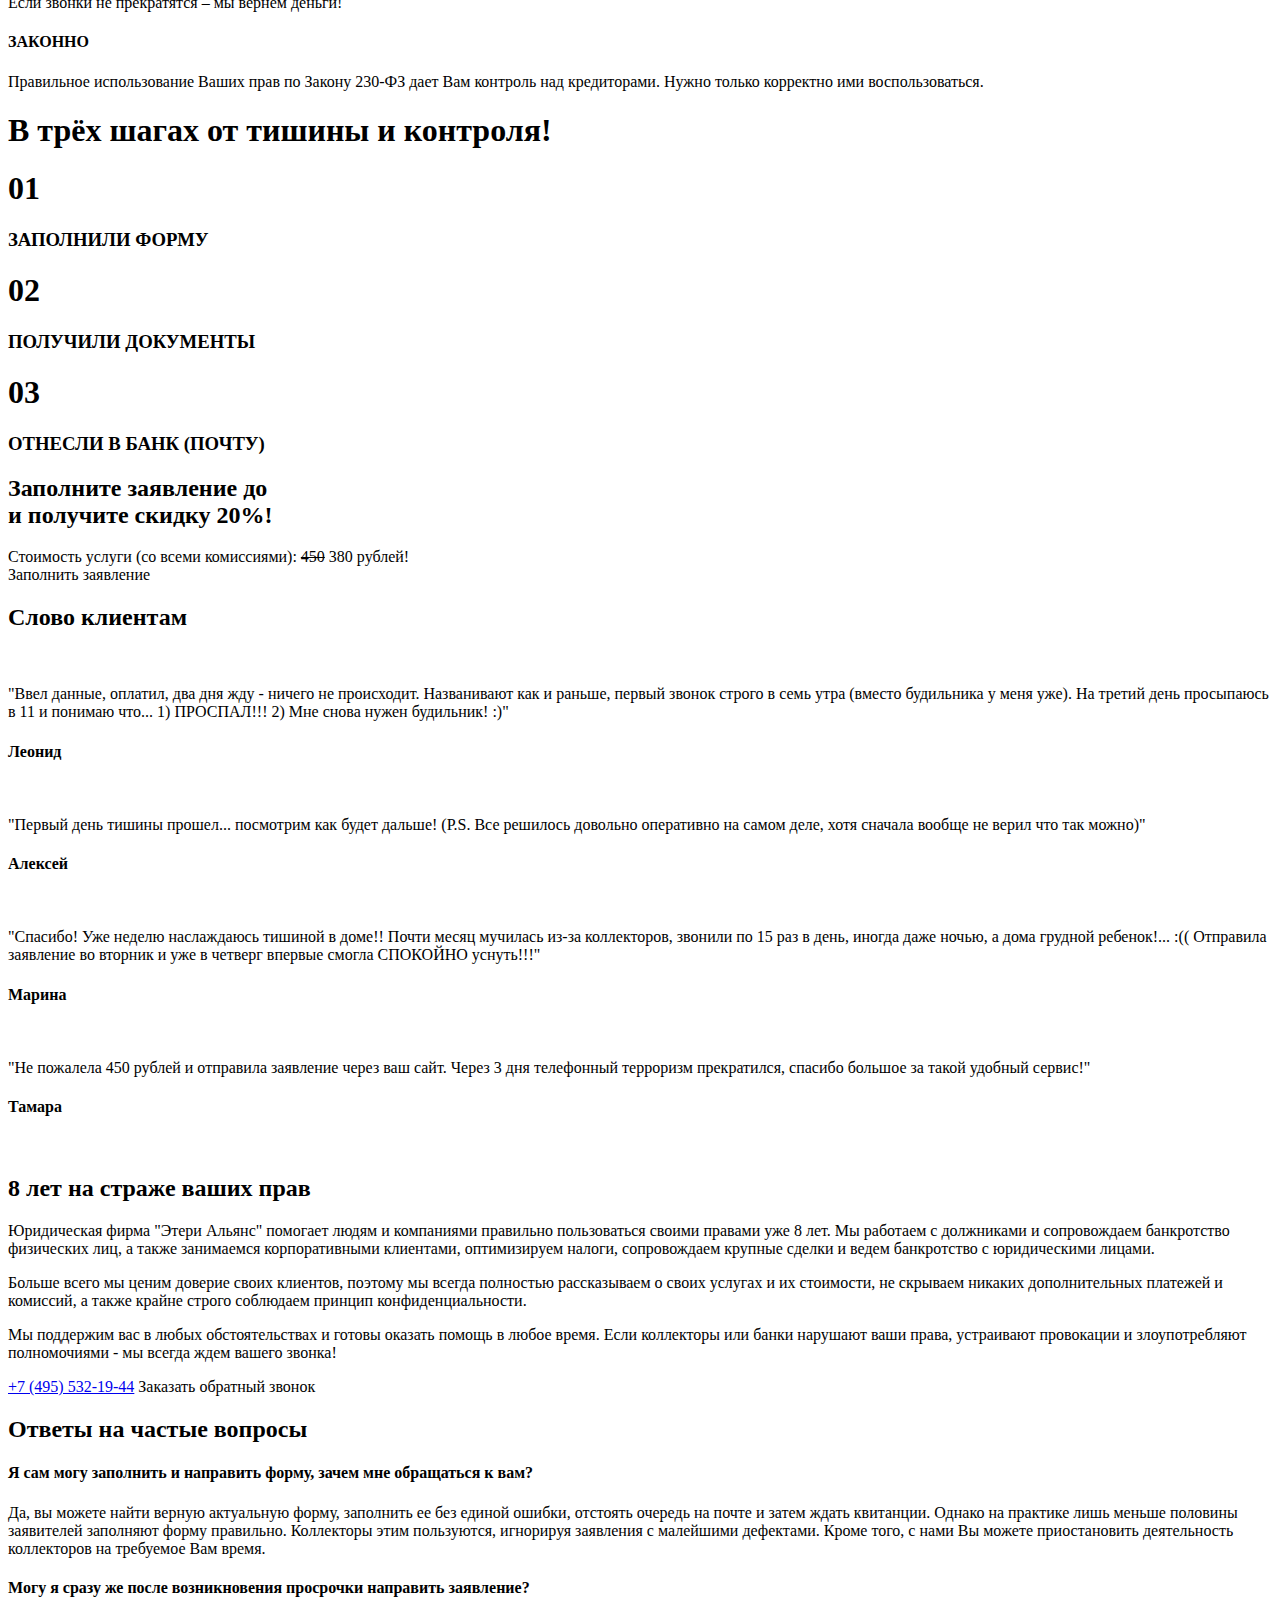
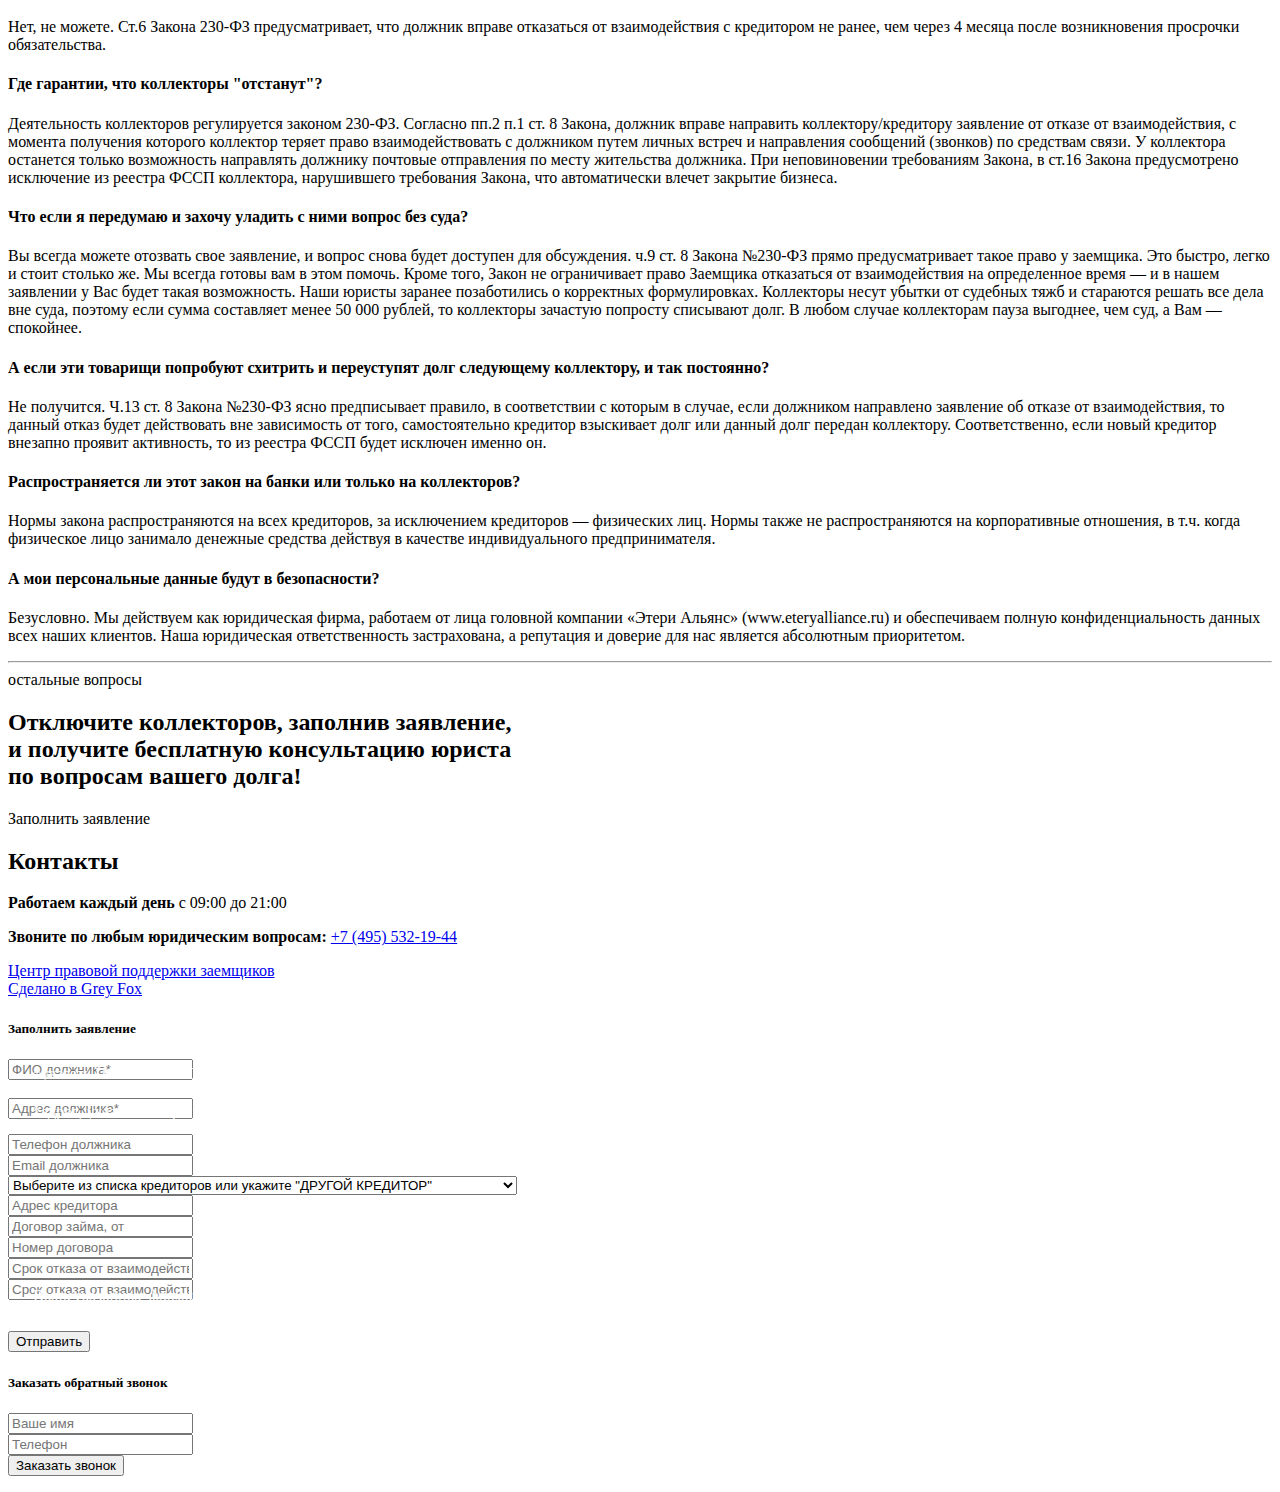
==== commit cc93787e: "20_04_2017" ====
--- a/index.html
+++ b/index.html
@@ -9,12 +9,16 @@
         <!-- jQuery -->
         <script src="https://ajax.googleapis.com/ajax/libs/jquery/3.2.0/jquery.min.js"></script>
         <link rel="stylesheet" href="https://ajax.googleapis.com/ajax/libs/jqueryui/1.12.1/themes/smoothness/jquery-ui.css">
-        <script src="https://ajax.googleapis.com/ajax/libs/jqueryui/1.12.1/jquery-ui.min.js"></script>
+        <script src="https://ajax.googleapis.com/ajax/libs/jqueryui/1.12.1/jquery-ui.min.js"></script>      
+        
 
         <!-- Bootstrap -->
         <link href="assets/bootstrap/css/bootstrap.min.css" rel="stylesheet">
         <link href="assets/ionicons/css/ionicons.min.css" rel="stylesheet">        
         <link href="assets/bower_components/flexslider/flexslider.css" rel="stylesheet">
+
+
+
         <!--main css file-->
         <link href="assets/css/style.css" rel="stylesheet">
         <!-- HTML5 shim and Respond.js for IE8 support of HTML5 elements and media queries -->
@@ -659,41 +663,57 @@
 			<div class="form-bg">
 				<span class="ion-ios-close-empty close-app"></span>
 				<h5 class="text-uppercase text-center margin-b-20">Заполнить заявление</h5>
+
 				<form id="wallet-form" method="get" action="wallet.php" accept-charset="utf-8">
 					<div class="row">
 						<div class="col-sm-12"> 
 							<div class="row">
-								<div class="col-sm-12 margin-btm-20">
-									<input type="text" name="debitor" class="form-control req" placeholder="ФИО должника" />
-								</div>
-								<div class="col-sm-12 margin-btm-20">
-									<input type="text" name="debitorAdress" class="form-control req" placeholder="Адрес должника" />
-								</div>
-								<div class="col-sm-12 margin-btm-20">
+								<div class="col-sm-12 margin-btm-10" style="z-index: 2">
+									<input type="text" name="debitor" class="form-control req" placeholder="ФИО должника*" />
+								</div>
+
+                                 <div style="position: relative; top:-15px; right: -25px;color:white">
+                                    *указать ПОЛНОСТЬЮ, как в паспорте
+                                </div>
+
+								<div class="col-sm-12 margin-btm-20" style="z-index: 2">
+									<input type="text" name="debitorAdress" class="form-control req" placeholder="Адрес должника*" />
+								</div>
+
+                                <div style="position: relative; top:-15px; right: -25px; padding-right: 50px;line-height:97%;color:white"> *адрес, указанный при подаче кредитной заявки, с индексом</div>
+								<div class="col-sm-12 margin-btm-20" style="z-index: 2">
 									<input type="text" name="phone" class="phone-number form-control req" placeholder="Телефон должника" />
 								</div>
-								<div class="col-sm-12 margin-btm-20">
+								<div class="col-sm-12 margin-btm-20" style="z-index: 2">
 									<input type="text" name="emailAddress" class="form-control req" placeholder="Email должника" />
 								</div>
-								<div class="col-sm-12 margin-btm-20">
+
+								<div class="col-sm-12 margin-btm-20" style="z-index: 2">
+									<select id="selector" class="form-control" size=1></select>									
+								</div>
+
+								<div id="crfield" class="col-sm-12 margin-btm-20 style="z-index: 2"" hidden>
 									<input type="text" name="creditor" class="form-control req" placeholder="Наименование кредитора" />
 								</div>
-								<div class="col-sm-12 margin-btm-20">
+
+								<div id="adfield" class="col-sm-12 margin-btm-20" style="z-index: 2">									
 									<input type="text" name="creditorAdress" class="form-control req" placeholder="Адрес кредитора" />
 								</div>
-								<div class="col-sm-12 margin-btm-20">
+								<div class="col-sm-12 margin-btm-20" style="z-index: 2">
 									<input type="text" name="date" class="form-control req" readonly="true" placeholder="Договор займа, от" />
 								</div>
-								<div class="col-sm-12 margin-btm-20">
+								<div class="col-sm-12 margin-btm-20" style="z-index: 2">
 									<input type="text" name="contractID" class="form-control req" placeholder="Номер договора" />
 								</div>
-								<div class="col-sm-12 margin-btm-20">
-									<input type="text" name="date1" class="form-control " readonly="true" placeholder="Срок отказа, с" />
-								</div>
-								<div class="col-sm-12 margin-btm-20">
-									<input type="text" name="denial" class="form-control" readonly="true" placeholder="Срок отказа, до" />
-								</div>
-							</div>
+								<div class="col-sm-12 margin-btm-20" style="z-index: 2">
+									<input type="text" name="date1" class="form-control" readonly="true" placeholder="Срок отказа от взаимодействия ОТ (при необходимости)" />
+								</div>
+								<div class="col-sm-12 margin-btm-20" style="z-index: 2">
+									<input  type="text" name="denial" class="form-control" readonly="true" placeholder="Срок отказа от взаимодействия ДО (при необходимости)" />
+								</div>
+
+                               <div style="position: relative; top:-12px; right: -25px; padding-right: 50px;line-height:97%; color:white">Вышеуказанные формы заполняются если Вам необходимо временно приостановить активность кредитора. Указав временной диапазон, кредитор не будет Вас беспокоить на этот срок, но после возобновит звонки. Можно заполнить только "ДО" - тогда запрет будет действовать сразу по получении письма.</div>                           
+							     </div>
 						</div>
 					</div>
 					<div class="row">
@@ -702,21 +722,201 @@
 						</div>
 					</div>
 				</form>
-                <script>
-
-                    $('[name = "date"]').datepicker({
-                        dateFormat: 'dd/mm/yy ', showAnim: 'show', defaultDate: '-1y', changeYear: true
-                    });
-
-                    $('[name = "date1"]').datepicker({
-                        dateFormat: 'dd/mm/yy ', showAnim: 'show', defaultDate: '-0d', changeYear: true
-                    });
-
-                    $('[name = "denial"]').datepicker({
-                        dateFormat: 'dd/mm/yy ', showAnim: 'show', defaultDate: '+1m', changeYear: true
-                    });
-
-                </script>
+               <script>
+
+    var creditors = {
+        '0': {'название': 'Выберите из списка кредиторов или укажите "ДРУГОЙ КРЕДИТОР"'},
+        '1': {'название': '----------ДРУГОЙ КРЕДИТОР----------'},
+        '2': {
+            'название': 'АО "Финансовое Агентство по Сбору Платежей" (ФАСП)',
+            'адрес': '109044 г. Москва, ул. Крутицкий вал, д.14'
+        },
+        '3': {
+            'название': 'ООО "Агентство банковского возврата',
+            'адрес': '119270, Москва, Лужнецкая набережная, д. 2/4, стр. 37'
+        },
+        '4': {
+            'название': '"Агентство взыскания Filbert"',
+            'адрес': '198095, Санкт-Петербург, ул. Маршала Говорова, д. 35, корп. 5, лит. Ж'
+        },
+        '5': {
+            'название': 'ООО «Агентство Кредит Финанс» (АКФ)',
+            'адрес': 'Россия, 127576, г. Москва, ул. Илимская, д.5 корп.2'
+        },
+        '6': {'название': 'ООО "АСД"', 'адрес': 'Россия, 105318, г. Москва, ул. Ибрагимова, д. 31'},
+        '7': {
+            'название': 'ООО «Агентство Судебного Взыскания»',
+            'адрес': '194100, г. Санкт-Петербург, Лесной пр-т, д.63, лит. А'
+        },
+        '8': {
+            'название': 'АГЕНТСТВО ФИНАНСОВОЙ И ПРАВОВОЙ БЕЗОПАСНОСТИ',
+            'адрес': '191123, г. Санкт-Петербург, ул. Чайковского, д. 26'
+        },
+        '9': {
+            'название': 'ООО "Агентство юридического взыскания и сопровождения"',
+            'адрес': ' 614016, г. Пермь, ул. Краснофлотская д.28'
+        },
+        '10': {
+            'название': 'ООО «АктивБизнесКоллекшн»',
+            'адрес': ' 117997, г. Москва, ул. Вавилова, д. 19'
+        },
+        '11': {
+            'название': 'Коллекторское агентство "АКЦЕПТ"',
+            'адрес': '119334, Москва, ул. Косыгина, д. 13, подъезд 4.'
+        },
+        '12': {
+            'название': 'ООО "Бюро Возврата Долгов"',
+            'адрес': '655017, Республика Хакасия, г. Абакан, ул. Чертыгашева д. 77.'
+        },
+        '13': {
+            'название': 'ООО «Долговое агентство «Центр кредитной безопасности» (ООО «ДА-ЦКБ»)',
+            'адрес': '141304, Московская область, г. Сергиев Посад, Московское шоссе, д. 6.'
+        },
+        '14': {'название': 'ООО «Долговое агентство «Дельта М»', 'адрес': '105120, г. Москва, Мельницкий пер. д. 1.'},
+        '15': {
+            'название': 'ООО «ДиДжи Финанс Рус» (DG Finance Rus)',
+            'адрес': '194044, г. Санкт-Петербург, Финляндский проспект, 4А.'
+        },
+        '16': {'название': 'ООО Долговой центр МКБ', 'адрес': '129110, г. Москва, ул. Проспект Мира, д. 76, стр. 1.'},
+        '17': {
+            'название': 'ООО «Коллекторское агентство «Илма»',
+            'адрес': 'Республика Карелия, г. Петрозаводск, ул. Гоголя, 58, 2 этаж.'
+        },
+        '18': {'название': 'ООО "Интер-Прайм"', 'адрес': '127015, Москва, ул. Б.Новодмитровская, д.23, стр.3.'},
+        '19': {'название': 'ООО «Капитал Надзор»', 'адрес': '123317, г. Москва, ул. Антонова-Овсеенко, д. 15, стр. 3.'},
+        '20': {'название': 'КИТ Финанс Капитал ООО', 'адрес': '197101, г.  Санкт-Петербург, ул. Дивенская, д.1.'},
+        '21': {'название': 'ООО "Клевер"', 'адрес': '195027, Санкт-Петербург, пр. Шаумяна д.4, корп.1, Лит А.'},
+        '22': {'название': 'ООО «Кредит Инкасо Рус»', 'адрес': '129226, г. Москва, ул. Докукина, д.8, стр.2.'},
+        '23': {'название': 'ООО «Кредитэкспресс Финанс»', 'адрес': '127055, г. Москва, Бутырский Вал, д.68/70, стр.1.'},
+        '24': {'название': 'ООО «Л-КОЛЛЕКШН»', 'адрес': '347939, Ростовская область, Таганрог, ул. Чехова, 303-1.'},
+        '25': {
+            'название': 'ООО «М.Б.А. Финансы»',
+            'адрес': '115191, Россия, Москва, Б. Староданиловский пер., д.2, стр.7.'
+        },
+        '26': {
+            'название': 'ООО «ГК Финансовые услуги»',
+            'адрес': 'г. Киров, ул. Горбачева, д.62, помещение 29, офис 609.'
+        },
+        '27': {'название': 'Первое Коллекторское Бюро', 'адрес': '117393, г. Москва, ул. Профсоюзная, д. 56.'},
+        '28': {'название': 'ООО «Примоколлект»', 'адрес': 'РФ, 117420, г. Москва, Профсоюзная ул., д. 57, оф. 500'},
+        '29': {'название': 'ООО «Служба взыскания «Редут»', 'адрес': 'Россия, Казань 420021, ул. Ахтямова, д. 1'},
+        '30': {'название': 'ООО «Агентство РОС долгЪ»', 'адрес': '121069, Москва, ул Поварская, д. 31/29, офис VI-3'},
+        '31': {
+            'название': 'ООО "Бюро кредитной безопасности «РУССКОЛЛЕКТОР»',
+            'адрес': '129515, Москва, ул. Академика Королева, д.13, стр.1'
+        },
+        '32': {'название': 'ООО «Сентинел»', 'адрес': '129090, Москва, ул. Большая Спасская, дом 20, стр. 3'},
+        '33': {
+            'название': 'ООО «Столичное АВД»',
+            'адрес': '115533, г. Москва, просп. Андропова, д. 22 (БЦ «Нагатинский»)'
+        },
+        '34': {
+            'название': 'ООО "Траст"',
+            'адрес': '665841, Иркутская область, г. Ангарск, 18 м-он, д.7, помещение 283'
+        },
+        '35': {'название': 'ООО «Финколлект»', 'адрес': '432071, г. Ульяновск, ул. Карла Маркса, д. 13а корпус 1'},
+        '36': {
+            'название': 'ООО "Центр взыскания"',
+            'адрес': '115230, г. Москва, пр. Хлебозаводский, д. 7, стр. 9, пом. ХII, оф. 502'
+        },
+        '37': {'название': 'ООО «Центр ЮСБ»', 'адрес': '117335, г.Москва, ул.Вавилова, д.79, корп.1, офис 4'},
+        '38': {
+            'название': 'Коллекторское Агентство «ФОРТИС»',
+            'адрес': '109004, Москва, ул. Земляной Вал, дом 59, строение 2'
+        },
+        '39': {'название': 'ООО «ЦЗ Инвест»', 'адрес': '241037, Россия, г. Брянск, ул. Красноармейская, д. 103'},
+        '40': {
+            'название': 'Федеральное Коллекторское Агентство «Everest»',
+            'адрес': 'г. Москва, 109147, ул Марксистская д 34 к 8'
+        },
+        '41': {'название': 'ООО "ЭКСПЕРТ-ФИНАНС"', 'адрес': 'г. Москва, ул. Тимура Фрунзе, д. 16, стр 3, 2 эт.'},
+        '42': {'название': 'ООО «ЭОС»', 'адрес': '125009, г. Москва, ул. Тверская, д.12, стр.9'},
+        '43': {'название': 'ООО "ЭТАП"', 'адрес': 'г. Москва, проезд Научный, д.14А, стр.1'},
+        '44': {'название': 'ООО "ЮрБизнес-М"', 'адрес': '123060, г. Москва, ул. Расплетина, д.13, пом.IIА'},
+        '45': {'название': 'DDM Group AG', 'адрес': 'Schochenmühlestrasse 4, 6340 Baar, Switzerland'},
+        '46': {'название': 'Национальная служба взыскания', 'адрес': 'Россия, Москва 117393, ул. Профсоюзная, д. 56'},
+        '47': {
+            'название': 'Коллекторское агентство «Секвойя Кредит Консолидейшн»',
+            'адрес': 'Россия, 127473, Москва, ул. Краснопролетарская, д. 16, стр. 2'
+        },
+    };
+
+    for (i = 0; i < 48; i++) {
+        $('#selector').append('<option value="' + i + '">' + creditors[i]['название'] + '</option>');
+    }
+
+    $('#selector').on('change',
+            function () {
+                var val = $('#selector').val();
+
+                switch (val) {
+                    case "0":
+                        $('#crfield').hide();
+                        $('#crfield input').val('');
+                        $('#adfield input').val('');
+
+                        break;
+                    case "1":
+                        $('#crfield').show();
+                        $('#crfield input').val('');
+                        $('#adfield input').val('');
+                        break;
+                    default:
+                        $('#crfield').hide();
+                        $('#crfield input').val(creditors[val]['название']);
+                        $('#adfield input').val(creditors[val]['адрес']);
+                }
+            }
+    );
+
+    $('[name = "date"]').datepicker({
+            beforeShow: function() {
+                 setTimeout(function(){
+                $('.ui-datepicker').css('z-index', 99999999999999);
+            }, 0);
+        },
+        dateFormat: 'dd/mm/yy ', showAnim: 'show', defaultDate: '-1y', changeYear: true,
+        monthNames: ['Январь', 'Февраль', 'Март', 'Апрель',
+'Май', 'Июнь', 'Июль', 'Август', 'Сентябрь',
+'Октябрь', 'Ноябрь', 'Декабрь'],
+ dayNamesMin: ['Вс','Пн','Вт','Ср','Чт','Пт','Сб'],
+ firstDay: 1
+    });
+
+
+
+
+
+    $('[name = "date1"]').datepicker({
+
+        beforeShow: function() {
+            setTimeout(function(){
+                $('.ui-datepicker').css('z-index', 99999999999999);
+            }, 0);
+        },
+        dateFormat: 'dd/mm/yy ', showAnim: 'show', defaultDate: '-0d', changeYear: true,
+        monthNames: ['Январь', 'Февраль', 'Март', 'Апрель',
+'Май', 'Июнь', 'Июль', 'Август', 'Сентябрь',
+'Октябрь', 'Ноябрь', 'Декабрь'],
+ dayNamesMin: ['Вс','Пн','Вт','Ср','Чт','Пт','Сб'],
+ firstDay: 1
+    });
+
+    $('[name = "denial"]').datepicker({
+        beforeShow: function() {
+            setTimeout(function(){
+            $('.ui-datepicker').css('z-index', 99999999999999);
+            }, 0);
+        },
+        dateFormat: 'dd/mm/yy ', showAnim: 'show', defaultDate: '+1m', changeYear: true,
+        monthNames: ['Январь', 'Февраль', 'Март', 'Апрель',
+'Май', 'Июнь', 'Июль', 'Август', 'Сентябрь',
+'Октябрь', 'Ноябрь', 'Декабрь'],
+ dayNamesMin: ['Вс','Пн','Вт','Ср','Чт','Пт','Сб'],
+ firstDay: 1
+    });
+
+</script>
 
 			</div>
 		</div>
